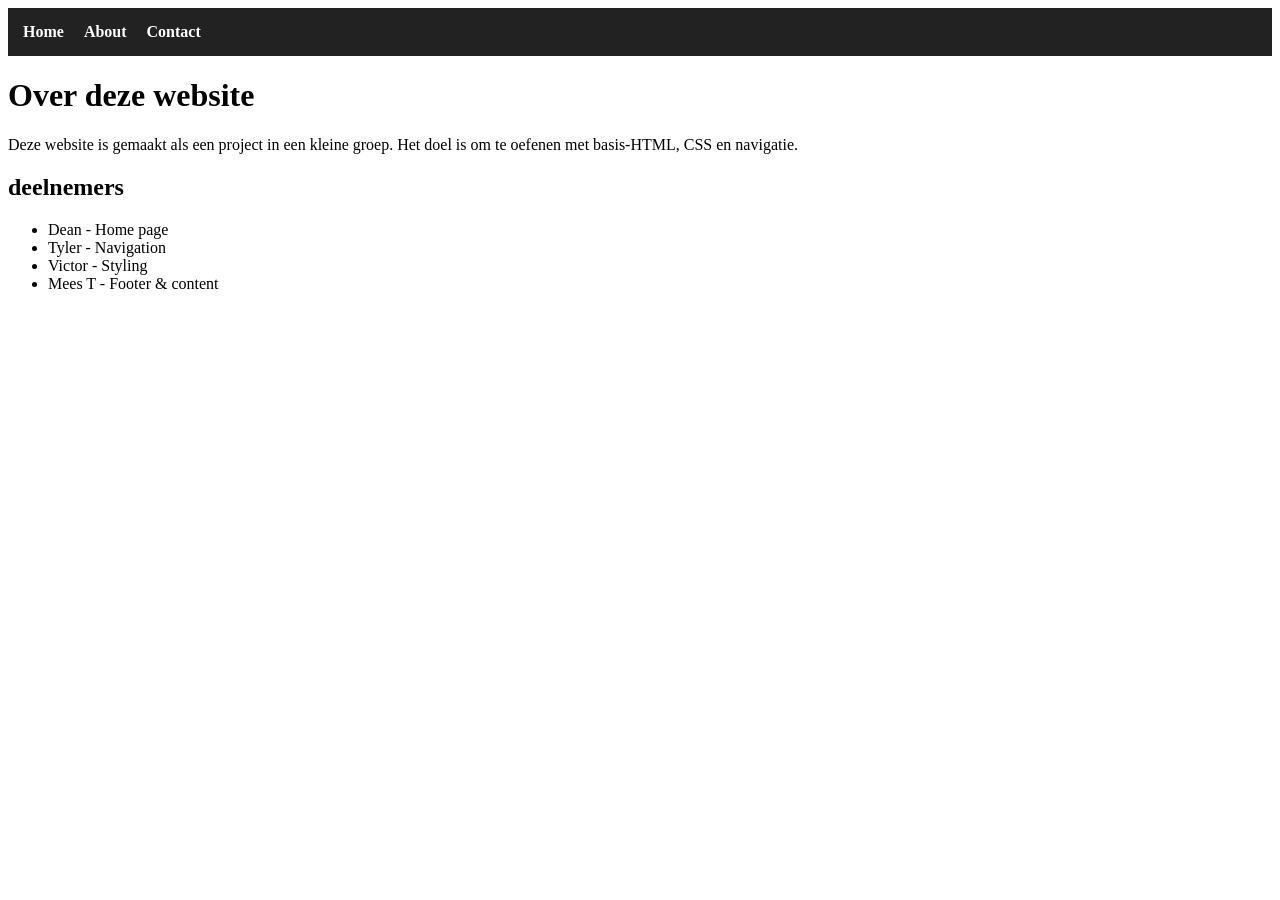
==== about.html @ 4ab35085 "home,about,contact knopjes toegevoegd" ====
<!DOCTYPE html>
<html lang="en">
<head>
  <meta charset="UTF-8">
  <title>About</title>
  <link rel="stylesheet" href="styles.css">
</head>
<body>

<nav>
  <ul class="nav">
    <li><a href="index.html">Home</a></li>
    <li><a href="about.html">About</a></li>
    <li><a href="contact.html">Contact</a></li>
  </ul>
</nav>

<h1>Over deze website</h1>

<p>
  Deze website is gemaakt als een project in een kleine groep.
  Het doel is om te oefenen met basis-HTML, CSS en navigatie.
</p>

<h2>deelnemers</h2>
<ul>
  <li>Dean - Home page</li>
  <li>Tyler - Navigation</li>
  <li>Victor - Styling</li>
  <li>Mees T - Footer & content</li>
</ul>

</body>
</html>
---- styles.css ----
.nav {
  list-style: none;
  display: flex;
  gap: 20px;
  background-color: #222;
  padding: 15px;
  margin: 0;
}

.nav li a {
  color: white;
  text-decoration: none;
  font-weight: bold;
}

.nav li a:hover {
  text-decoration: underline;
}
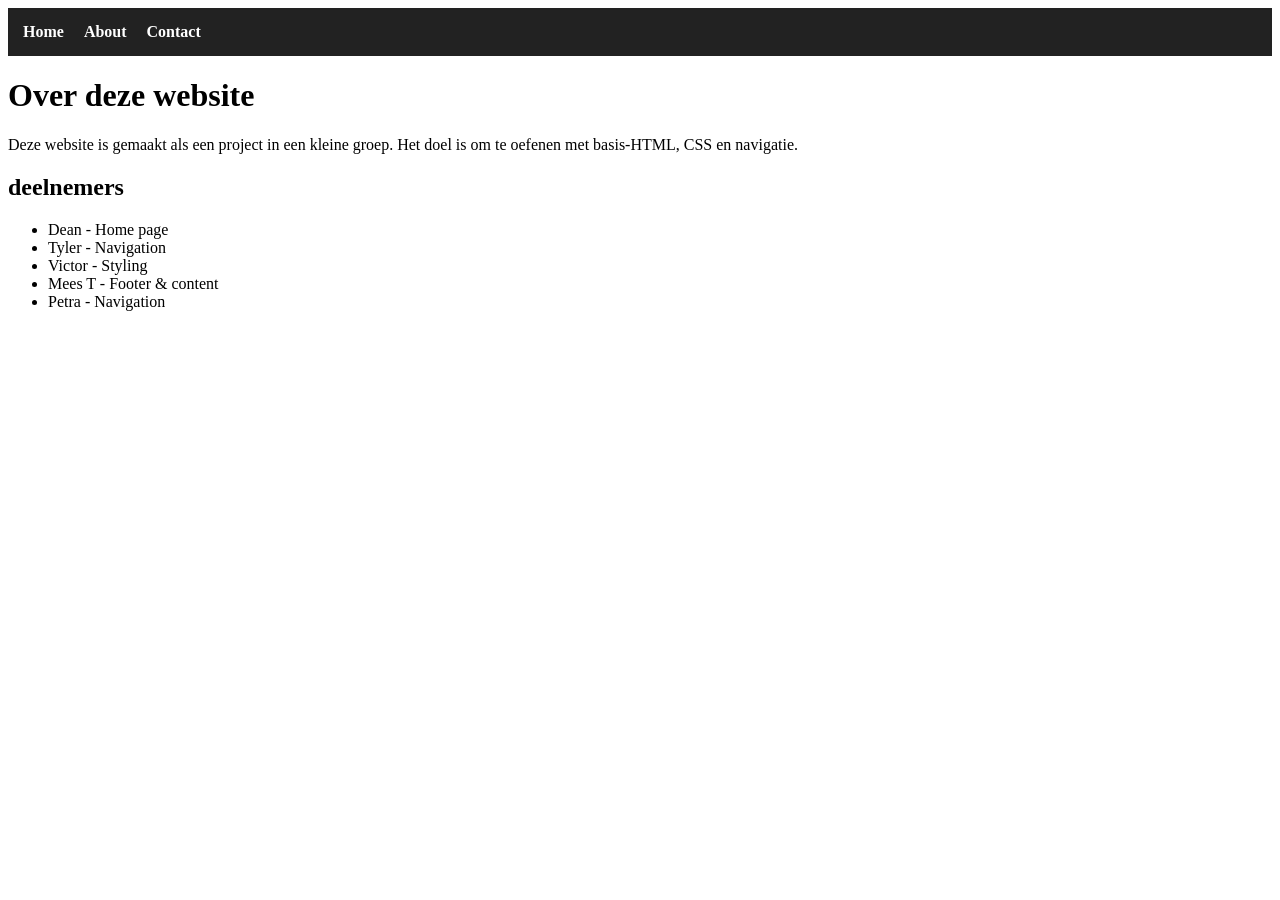
==== commit dfe5c9a4: "Petra commit" ====
--- a/about.html
+++ b/about.html
@@ -28,6 +28,7 @@
   <li>Tyler - Navigation</li>
   <li>Victor - Styling</li>
   <li>Mees T - Footer & content</li>
+  <li>Petra - Navigation</li>
 </ul>
 
 </body>
--- a/styles.css
+++ b/styles.css
@@ -1,3 +1,24 @@
+.foto1{
+position: fixed;
+  left: 0;
+  bottom: 0;
+  width: 100%;
+  height: 65px;
+  text-align: center;
+}
+footer{
+    position: fixed;
+    bottom: 0;
+    Width: 100%;
+    color: black;
+    text-align: center;
+    font-size: 20px;
+}
+.flex-container{
+   height: 200px;
+   align-items: flex-start; 
+  
+}
 .nav {
   list-style: none;
   display: flex;
